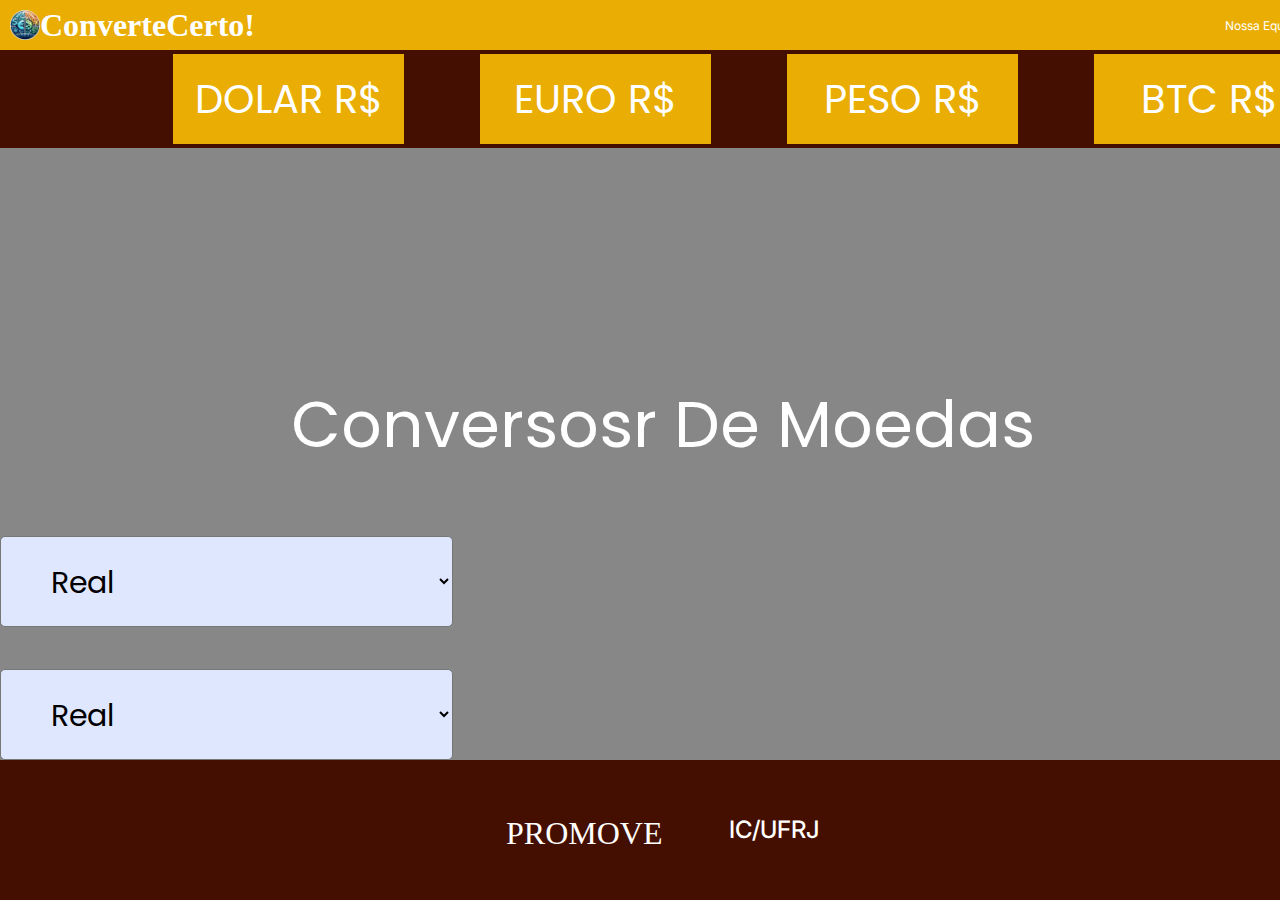
==== index.html @ a3199165 "Pagina principal bugada ainda" ====
<!DOCTYPE html>
<html lang="en">
<head>
    <meta charset="UTF-8">
    <meta name="viewport" content="width=device-width, initial-scale=1.0">
    <title>Página Principal</title>
    <link rel="stylesheet" href="css/index.css">
    <link href='https://fonts.googleapis.com/css?family=Inter' rel='stylesheet'>
    <link rel="shortcut icon" type="imagex/png" href="Imagens/logo-sem-fundo.png">
    <link href="https://fonts.cdnfonts.com/css/led-dot-matrix" rel="stylesheet">
    <link href='https://fonts.googleapis.com/css?family=Poppins' rel='stylesheet'>

</head>
<body>
    <header>
        <div class="logo">
            <img class="logoImagem" src="Imagens/logo-sem-fundo.png" alt="pote de mel com abelha" width="30" height="30"> 
            <h1 class="logoTitulo">ConverteCerto!</h1>
        </div>

        <a class="nossaEquipe" href="nossaEquipe.html">Nossa Equipe</a>
    </header>
    <div class="corpo">
        <div class="precos">
            <div class="Dolar">
                <h2>Dolar R$</h2>
            </div>
            <div class="Euro">
                <h2>Euro R$</h2>
            </div>
            <div class="Peso">
                <h2>Peso R$</h2>
            </div>
            <div class="BTC">
                <h2>BTC R$</h2>
            </div>
        </div>

        <div class="conversor">
            <div class="conversorTitulo">
                <h1 class="Titulo">Conversosr De Moedas</h1>
            </div>
            <div class="moedas">
                <select class="moedaLocal">
                    <option value="Real">Real</option>
                    <option value="Dolar">Dolar</option>
                    <option value="Peso">Peso</option>
                    <option value="BTC">BTC</option>
                </select>
                <select class="moedasConversao">
                    <option value="Real">Real</option>
                    <option value="Dolar">Dolar</option>
                    <option value="Peso">Peso</option>
                    <option value="BTC">BTC</option>
                </select>
            </div>
        </div>
    </div>


    <footer>
        <div class="oferecimento">
            <h2 class="promove">PROMOVE</h2>
            <h2 class="ic">IC/UFRJ</h2>
        </div>
    </footer>
</body>
</html>
---- css/index.css ----
html {
    box-sizing: border-box;
    
}

* {
    box-sizing: inherit;
    margin: 0;
    padding: 0;
    text-decoration: none;
}


body{
    display: grid;
    grid-template-rows: auto 1fr auto;
    min-height: 100vh;
    grid-template-areas:
    "header"
    "corpo"
    "footer";
    background-color: #878787;
}


/*------------------ HEADER --------------------------*/

header{
    display: flex;
    flex-direction: row;
    justify-content: space-between;
    align-items: center;
    background-color: #E9AD03;
    height: 50px;
    grid-area: header;
}

.logo{
    display: flex;
    flex-direction: row;
    justify-content: space-between;
    align-items: center;
    color: #ffffff;
    margin-left: 10px;
    width: 152px;
    height: 38px;
    
}

.nossaEquipe{
    color: #ffffff;
    text-decoration: none;
    font-family: "Inter";
    font-size: 12px;
    align-items: center;
    width: 100px;
    height: 15px;
}


/*------------ Corpo -----------------*/
.corpo{
    display: grid;
    grid-template-rows: 1fr auto;
    width: 100%;
    height: 100%;
    /*overflow-y: auto;*/
    background-color: #878787;
    grid-area: corpo;
}
/* --------- parte dos preços ---------*/
.precos{
    display: flex;
    flex-shrink: 0;
    flex-direction: row;
    width: 100%;   
    height: 98px;
    background-color:#440F01;
}
.Dolar{
    display: flex;
    flex-direction: column;
    justify-content: center;
    align-items: center;
    width: 231px;
    height: 90px;
    flex-shrink: 0;
    background-color: #E9AD03;
    margin-left: 173px;
    margin-top: 4px;
    margin-bottom: 4px;

}
.Euro{
    display: flex;
    flex-direction: column;
    justify-content: center;
    align-items: center;
    width: 231px;
    height: 90px;
    flex-shrink: 0;
    background-color: #E9AD03;
    margin-left: 76px;
    margin-top: 4px;
    margin-bottom: 4px;

}

.Peso{
    display: flex;
    flex-direction: column;
    justify-content: center;
    align-items: center;
    width: 231px;
    height: 90px;
    flex-shrink: 0;
    background-color: #E9AD03;
    margin-left: 76px;
    margin-top: 4px;
    margin-bottom: 4px;

}

.BTC{
    display: flex;
    flex-direction: column;
    justify-content: center;
    align-items: center;
    width: 231px;
    height: 90px;
    flex-shrink: 0;
    background-color: #E9AD03;
    margin-left: 76px;
    margin-top: 4px;
    margin-bottom: 4px;

}

h2{
    color: #FFF;
    text-align: center;
    font-family: Poppins;
    font-size: 40px;
    font-style: normal;
    font-weight: 400;
    line-height: normal;
    text-transform: uppercase;
}
/*---------- Parte do conversor ----------*/
.conversor{
    display: grid;
    grid-template-rows: 1fr 1fr;

}
.conversorTitulo{
    display: flex;
    text-align: center;
    justify-content: center;
    align-items: center;
}
.Titulo{
    color: #FFF;
    font-family: Poppins;
    font-size: 64px;
    font-style: normal;
    font-weight: 400;
    line-height: normal;
    text-transform: capitalize;
}
.moedas{
    position: relative;
    font-family: Poppins;
    display: grid;
    grid-template-rows: 1fr 1fr;
    width: 453px;
    gap:42px;
}
select{
    background: #dfe7ff;
    color:#000000;
    display: inline-flex;
    height: 91px;
    padding: 23px 19px 22px 46px;
    justify-content: flex-end;
    align-items: center;
    gap: 19px;
    flex-shrink: 0;
    font-family: Poppins;
    font-size: 30px;
    font-style: normal;
    font-weight: 400;
    line-height: normal;
    text-transform: capitalize;
    border-radius: 5px;
    
}

select.select-arrow-active {
    content: '\25BC'; /* Código Unicode para a seta para baixo */
    font-size: 16px; /* Tamanho da fonte da seta */
    color: #333; /* Cor da seta */
    position: absolute;
    top: 50%;
    right: 10px;
    transform: translateY(-50%);
    pointer-events: none; /* Garante que a seta não seja clicável */
}

option{
    width: 324px;
    height: 37px;
    color: #000;
    font-family: Poppins;
    font-size: 30px;
    font-style: normal;
    font-weight: 400;
    line-height: normal;
    text-transform: capitalize;
}

/*------------- Footer ----------------*/

footer{
    width: 100%;
    height: 140px;
    display: flex;
    flex-direction: row;
    justify-content: center;
    align-items: center;
    background: #440F01;
   
    grid-area: footer;
}

.oferecimento{
    display: flex;
    flex-direction: row;
    width: 313px;
    height: 30px;
    justify-content: space-between;
}

.promove{
    color: #ffffff;
    text-align: center;
    font-family: LED Dot-Matrix;
    font-size: 32px;
    font-style: normal;
    font-weight: 400;
    line-height: normal;
    text-transform: capitalize;
    
}
.ic{
    color: #ffffff;
    font-family: Inter;
    font-size: 24px;
    font-style: normal;
    font-weight: 500;
    line-height: normal;
    text-transform: uppercase;
}



/*-------------- Celular --------------*/

@media only screen and (max-width: 768px){

    /*----- Header ----*/

    .logoTitulo{
        font-size: larger;
    }
}
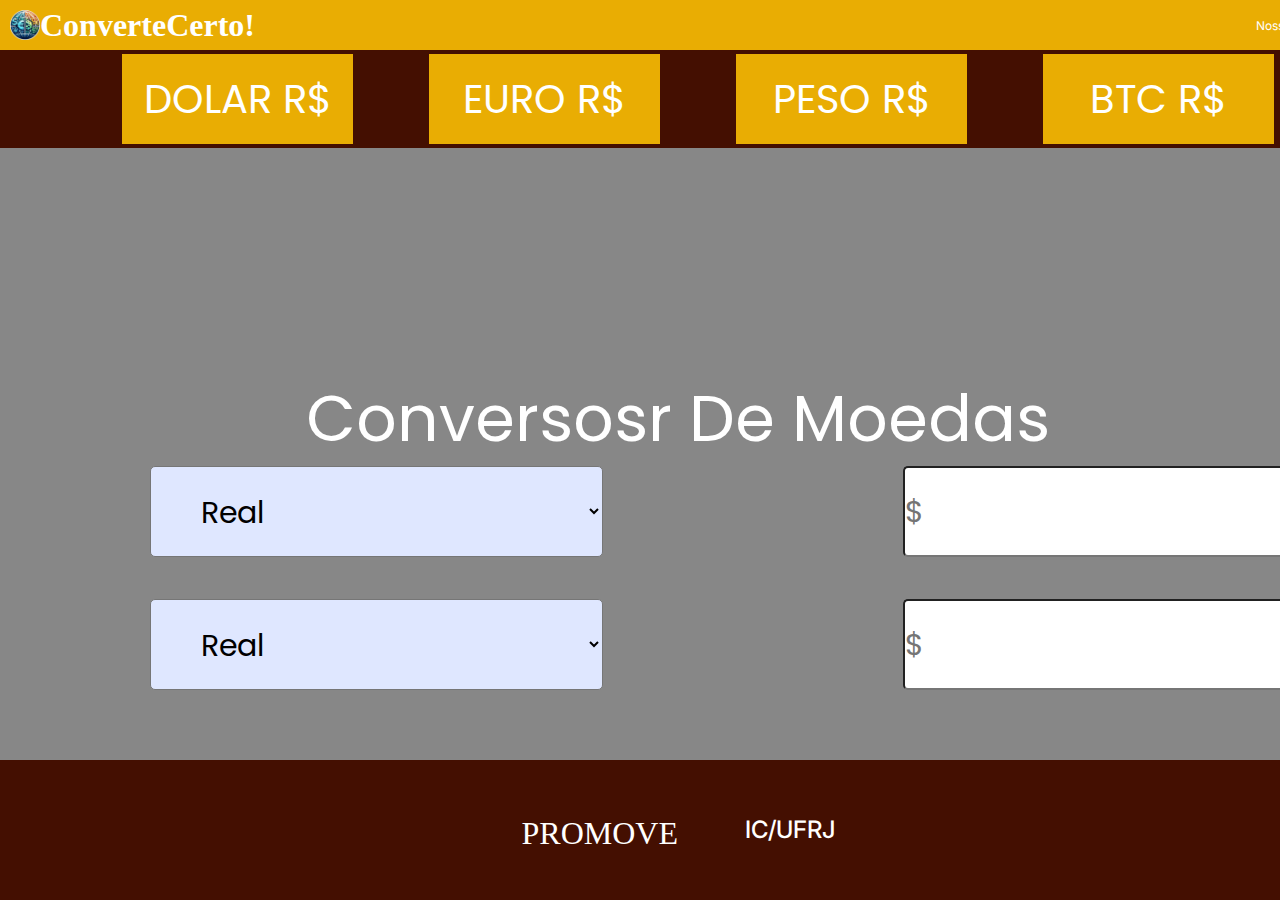
==== commit ae2d9b02: "adicionei input" ====
--- a/index.html
+++ b/index.html
@@ -54,6 +54,10 @@
                     <option value="BTC">BTC</option>
                 </select>
             </div>
+            <div class="inputs">
+                <input type="text" placeholder="$">
+                <input type="text" placeholder="$">
+            </div>
         </div>
     </div>
 
--- a/css/index.css
+++ b/css/index.css
@@ -71,6 +71,9 @@
 /* --------- parte dos preços ---------*/
 .precos{
     display: flex;
+    flex-direction: column;
+    justify-content: center;
+    align-items: center;
     flex-shrink: 0;
     flex-direction: row;
     width: 100%;   
@@ -86,7 +89,7 @@
     height: 90px;
     flex-shrink: 0;
     background-color: #E9AD03;
-    margin-left: 173px;
+    margin-left: 40px;
     margin-top: 4px;
     margin-bottom: 4px;
 
@@ -149,11 +152,13 @@
 /*---------- Parte do conversor ----------*/
 .conversor{
     display: grid;
-    grid-template-rows: 1fr 1fr;
+    grid-template-rows: auto 1fr;
+    grid-template-columns: 1fr 1fr 1fr;
 
 }
 .conversorTitulo{
     display: flex;
+    grid-column: 1 / -1;
     text-align: center;
     justify-content: center;
     align-items: center;
@@ -174,6 +179,8 @@
     grid-template-rows: 1fr 1fr;
     width: 453px;
     gap:42px;
+    margin-left: 150px;
+    margin-bottom: 70px;
 }
 select{
     background: #dfe7ff;
@@ -218,6 +225,27 @@
     text-transform: capitalize;
 }
 
+.inputs{
+    /*position: relative;*/
+    font-family: Poppins;
+    display: grid;
+    grid-template-rows: 1fr 1fr;
+    width: 453px;
+    gap:42px;
+    margin-left: 300px;
+    margin-bottom: 70px;
+}
+input{
+    color: #000;
+    font-family: Poppins;
+    font-size: 30px;
+    font-style: normal;
+    font-weight: 400;
+    line-height: normal;
+    text-transform: capitalize;
+    border-radius: 5px;
+}
+
 /*------------- Footer ----------------*/
 
 footer{
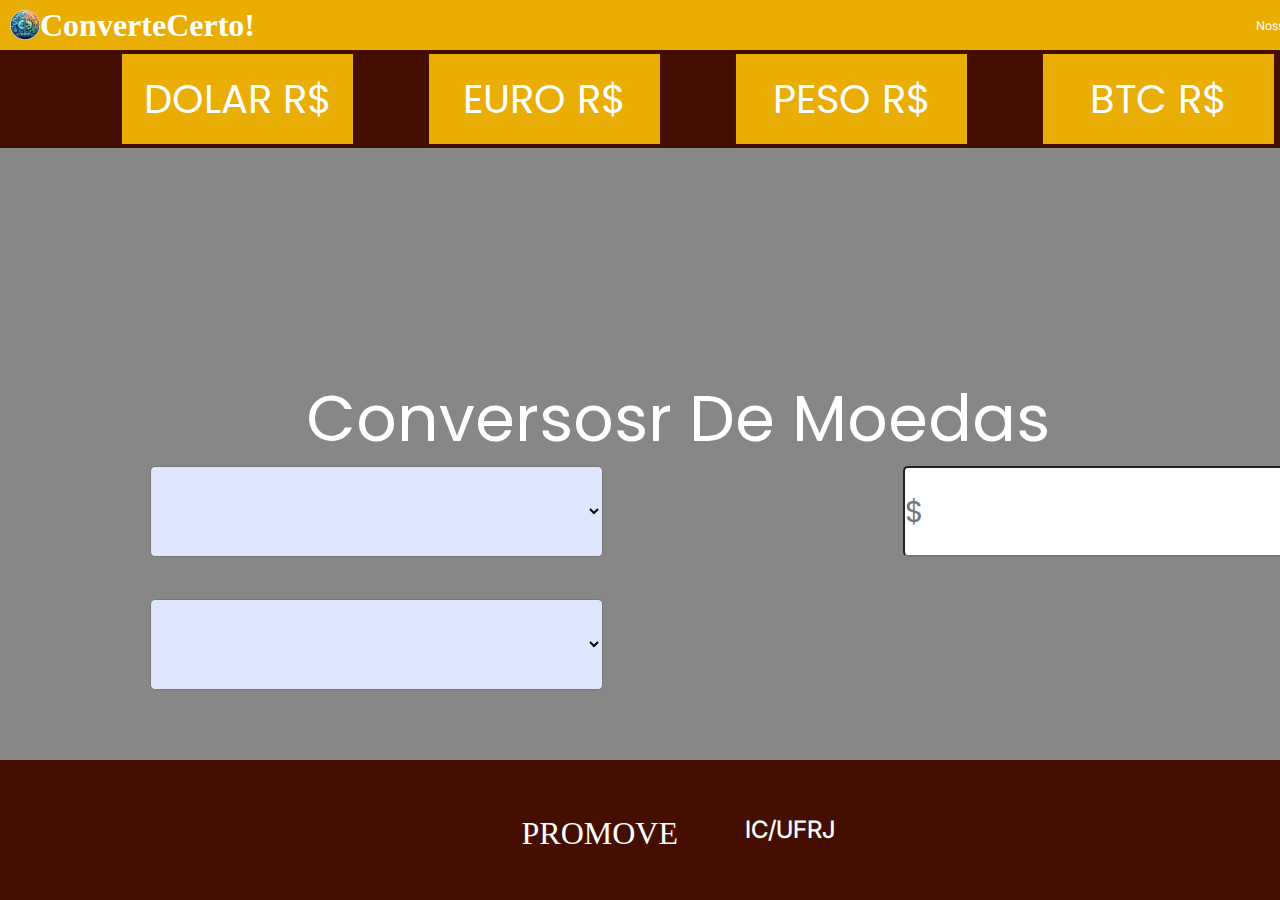
==== commit 02a09700: "javascript funcionando" ====
--- a/index.html
+++ b/index.html
@@ -1,72 +1,67 @@
-<!DOCTYPE html>
-<html lang="en">
-<head>
-    <meta charset="UTF-8">
-    <meta name="viewport" content="width=device-width, initial-scale=1.0">
-    <title>Página Principal</title>
-    <link rel="stylesheet" href="css/index.css">
-    <link href='https://fonts.googleapis.com/css?family=Inter' rel='stylesheet'>
-    <link rel="shortcut icon" type="imagex/png" href="Imagens/logo-sem-fundo.png">
-    <link href="https://fonts.cdnfonts.com/css/led-dot-matrix" rel="stylesheet">
-    <link href='https://fonts.googleapis.com/css?family=Poppins' rel='stylesheet'>
-
-</head>
-<body>
-    <header>
-        <div class="logo">
-            <img class="logoImagem" src="Imagens/logo-sem-fundo.png" alt="pote de mel com abelha" width="30" height="30"> 
-            <h1 class="logoTitulo">ConverteCerto!</h1>
-        </div>
-
-        <a class="nossaEquipe" href="nossaEquipe.html">Nossa Equipe</a>
-    </header>
-    <div class="corpo">
-        <div class="precos">
-            <div class="Dolar">
-                <h2>Dolar R$</h2>
-            </div>
-            <div class="Euro">
-                <h2>Euro R$</h2>
-            </div>
-            <div class="Peso">
-                <h2>Peso R$</h2>
-            </div>
-            <div class="BTC">
-                <h2>BTC R$</h2>
-            </div>
-        </div>
-
-        <div class="conversor">
-            <div class="conversorTitulo">
-                <h1 class="Titulo">Conversosr De Moedas</h1>
-            </div>
-            <div class="moedas">
-                <select class="moedaLocal">
-                    <option value="Real">Real</option>
-                    <option value="Dolar">Dolar</option>
-                    <option value="Peso">Peso</option>
-                    <option value="BTC">BTC</option>
-                </select>
-                <select class="moedasConversao">
-                    <option value="Real">Real</option>
-                    <option value="Dolar">Dolar</option>
-                    <option value="Peso">Peso</option>
-                    <option value="BTC">BTC</option>
-                </select>
-            </div>
-            <div class="inputs">
-                <input type="text" placeholder="$">
-                <input type="text" placeholder="$">
-            </div>
-        </div>
-    </div>
-
-
-    <footer>
-        <div class="oferecimento">
-            <h2 class="promove">PROMOVE</h2>
-            <h2 class="ic">IC/UFRJ</h2>
-        </div>
-    </footer>
-</body>
+<!DOCTYPE html>
+<html lang="en">
+<head>
+    <meta charset="UTF-8">
+    <meta name="viewport" content="width=device-width, initial-scale=1.0">
+    <title>Página Principal</title>
+    <link rel="stylesheet" href="css/index.css">
+    <link href='https://fonts.googleapis.com/css?family=Inter' rel='stylesheet'>
+    <link rel="shortcut icon" type="imagex/png" href="Imagens/logo-sem-fundo.png">
+    <link href="https://fonts.cdnfonts.com/css/led-dot-matrix" rel="stylesheet">
+    <link href='https://fonts.googleapis.com/css?family=Poppins' rel='stylesheet'>
+    <script src="script.js"></script>
+    
+</head>
+<body>
+    <header>
+        <div class="logo">
+            <img class="logoImagem" src="Imagens/logo-sem-fundo.png" alt="pote de mel com abelha" width="30" height="30"> 
+            <h1 class="logoTitulo">ConverteCerto!</h1>
+        </div>
+
+        <a class="nossaEquipe" href="nossaEquipe.html">Nossa Equipe</a>
+    </header>
+    <div class="corpo">
+        <div class="precos">
+            <div class="Dolar">
+                <h2>Dolar R$</h2>
+            </div>
+            <div class="Euro">
+                <h2>Euro R$</h2>
+            </div>
+            <div class="Peso">
+                <h2>Peso R$</h2>
+            </div>
+            <div class="BTC">
+                <h2>BTC R$</h2>
+            </div>
+        </div>
+
+        <div class="conversor">
+            <div class="conversorTitulo">
+                <h1 class="Titulo">Conversosr De Moedas</h1>
+            </div>
+            <div class="moedas">
+                <select class="moedaLocal" id="moedaLocal" onchange="loop()">
+
+                </select>
+                <select class="moedasConversao" id="moedasConversao" onchange="loop()">
+
+                </select>
+            </div>
+            <div class="inputs">
+                <input class="caixaValor" type="text" id="inputValor" placeholder="$" oninput="loop()">
+                <p class="caixaValor" id="valorConvertido"></p>
+            </div>
+        </div>
+    </div>
+
+
+    <footer>
+        <div class="oferecimento">
+            <h2 class="promove">PROMOVE</h2>
+            <h2 class="ic">IC/UFRJ</h2>
+        </div>
+    </footer>
+</body>
 </html>--- a/css/index.css
+++ b/css/index.css
@@ -296,8 +296,13 @@
 @media only screen and (max-width: 768px){
 
     /*----- Header ----*/
-
+    header{
+        width: 768px;
+    }
     .logoTitulo{
         font-size: larger;
     }
+    
+    .corpo{display: none;}
+    footer{display: none;}
 }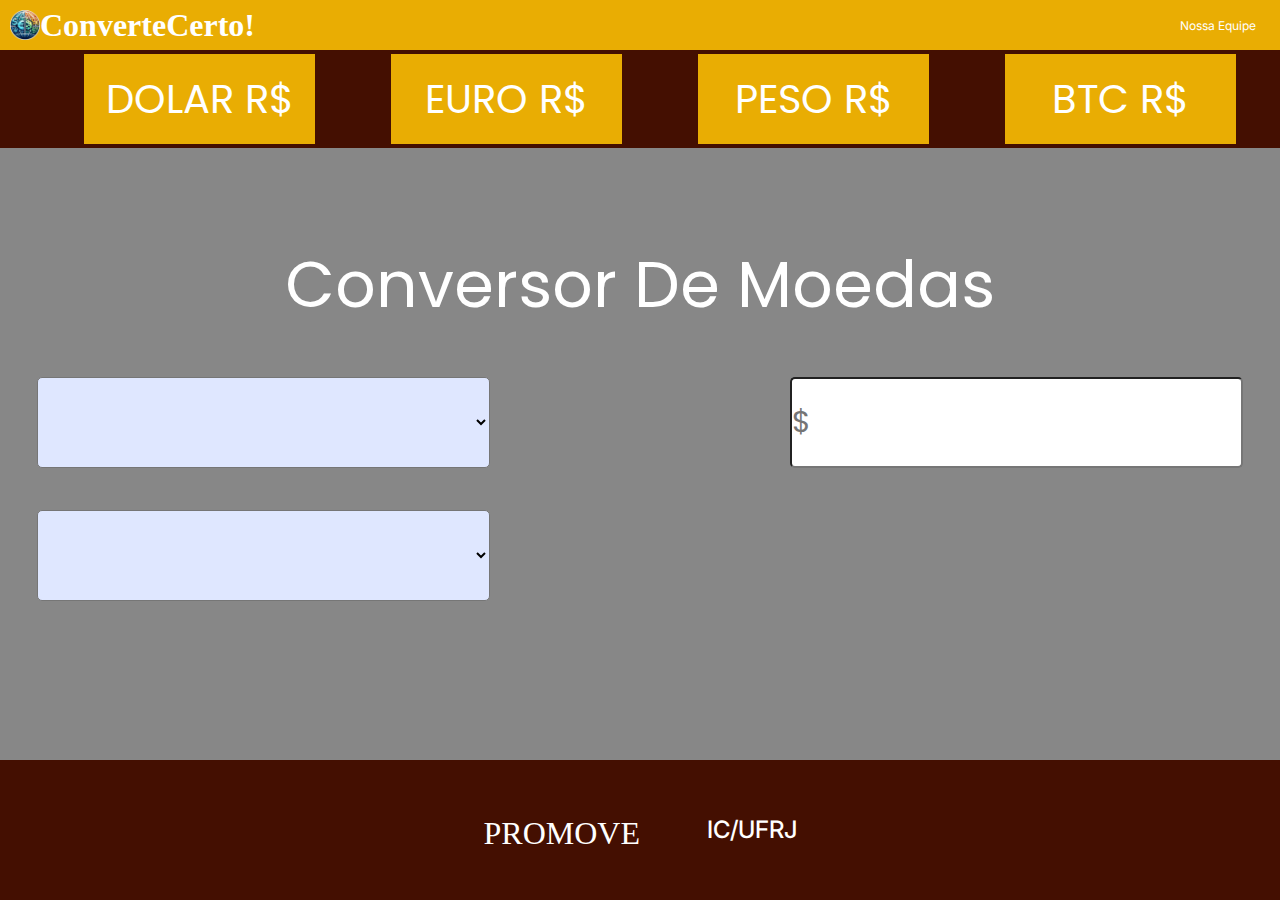
==== commit 1d46d986: "centralizando corpo da pagina" ====
--- a/index.html
+++ b/index.html
@@ -39,19 +39,23 @@
 
         <div class="conversor">
             <div class="conversorTitulo">
-                <h1 class="Titulo">Conversosr De Moedas</h1>
+                <h1 class="Titulo">Conversor De Moedas</h1>
             </div>
+            <div class="conversorCalc">
             <div class="moedas">
+                <div class="moedasSeletores">
                 <select class="moedaLocal" id="moedaLocal" onchange="loop()">
 
                 </select>
                 <select class="moedasConversao" id="moedasConversao" onchange="loop()">
 
                 </select>
+                </div>
             </div>
             <div class="inputs">
                 <input class="caixaValor" type="text" id="inputValor" placeholder="$" oninput="loop()">
                 <p class="caixaValor" id="valorConvertido"></p>
+            </div>
             </div>
         </div>
     </div>
--- a/css/index.css
+++ b/css/index.css
@@ -61,7 +61,9 @@
 /*------------ Corpo -----------------*/
 .corpo{
     display: grid;
-    grid-template-rows: 1fr auto;
+    /*grid-template-rows: 1fr auto;*/
+    grid-template-columns: 1fr;
+    grid-template-rows: 2fr 8fr;
     width: 100%;
     height: 100%;
     /*overflow-y: auto;*/
@@ -152,8 +154,8 @@
 /*---------- Parte do conversor ----------*/
 .conversor{
     display: grid;
-    grid-template-rows: auto 1fr;
-    grid-template-columns: 1fr 1fr 1fr;
+    /*grid-template-rows: auto 1fr;
+    grid-template-columns: 1fr 1fr 1fr;*/
 
 }
 .conversorTitulo{
@@ -163,6 +165,15 @@
     justify-content: center;
     align-items: center;
 }
+.conversorCalc{
+    /*display: grid;
+    grid-template-columns: repeat(2, 1fr);
+    grid-template-rows: 2fr;
+    width: 100%;*/
+    display: flex;
+    justify-content: center;
+
+}
 .Titulo{
     color: #FFF;
     font-family: Poppins;
@@ -175,12 +186,20 @@
 .moedas{
     position: relative;
     font-family: Poppins;
-    display: grid;
-    grid-template-rows: 1fr 1fr;
+    display: flex;
+    flex-direction: column;
+    /*grid-template-rows: 1fr 1fr;*/
     width: 453px;
-    gap:42px;
+    /*gap:42px;
     margin-left: 150px;
-    margin-bottom: 70px;
+    margin-bottom: 70px;*/
+}
+
+.moedasSeletores{
+    display: flex;
+    flex-direction: column;
+    justify-content: center;
+    gap: 42px;
 }
 select{
     background: #dfe7ff;
@@ -228,9 +247,12 @@
 .inputs{
     /*position: relative;*/
     font-family: Poppins;
-    display: grid;
-    grid-template-rows: 1fr 1fr;
+    /*display: grid;
+    grid-template-rows: 1fr 1fr;*/
+    display: flex;
+    flex-direction: column;
     width: 453px;
+    
     gap:42px;
     margin-left: 300px;
     margin-bottom: 70px;
@@ -244,6 +266,12 @@
     line-height: normal;
     text-transform: capitalize;
     border-radius: 5px;
+    height: 91px;
+}
+
+.caixaValor{
+    width: 453px;
+    height: 91px;
 }
 
 /*------------- Footer ----------------*/
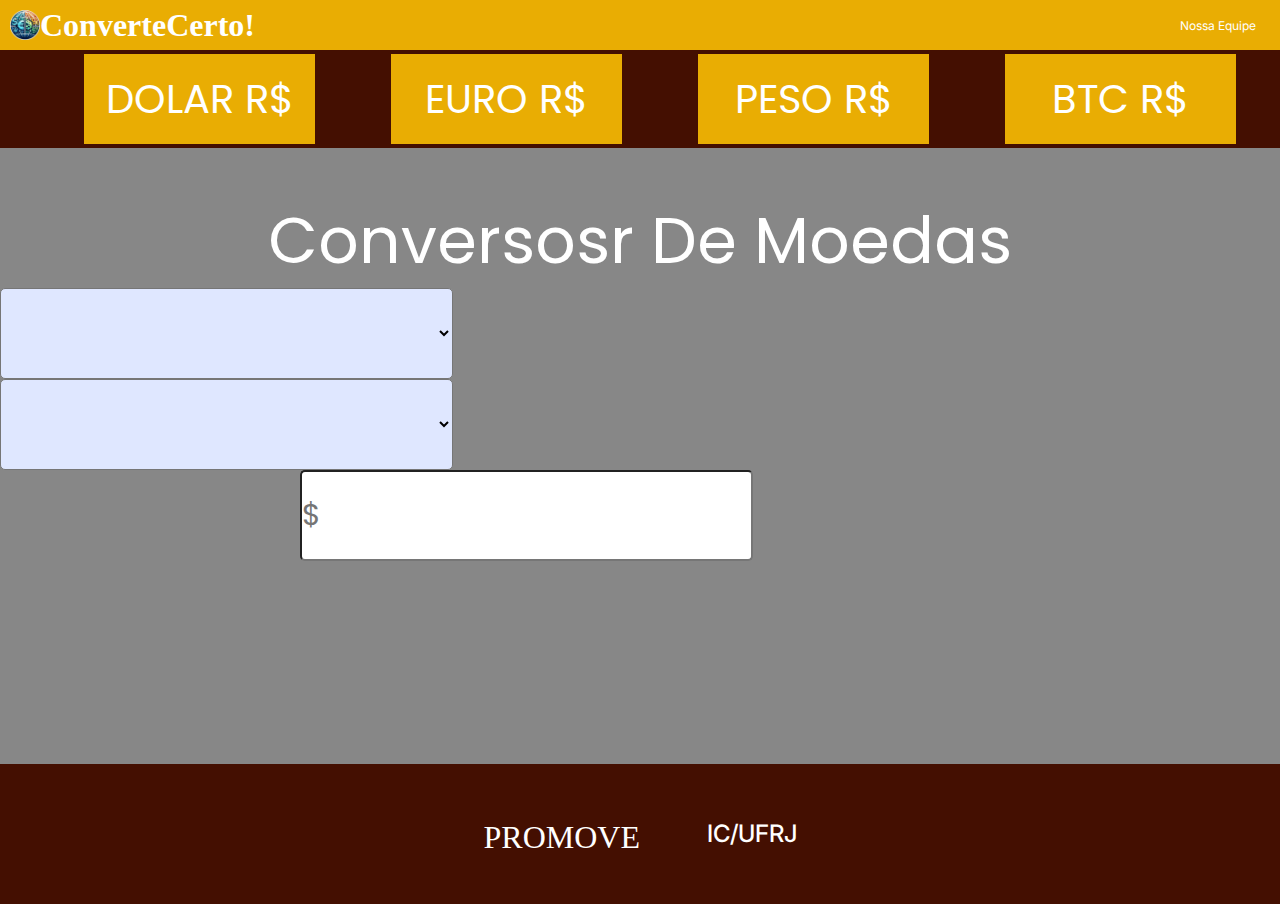
==== commit a7666a86: "header atualizando em 30s" ====
--- a/index.html
+++ b/index.html
@@ -24,38 +24,34 @@
     <div class="corpo">
         <div class="precos">
             <div class="Dolar">
-                <h2>Dolar R$</h2>
+                <h2 id="Dolar"> Dolar R$</h2>
             </div>
             <div class="Euro">
-                <h2>Euro R$</h2>
+                <h2 id="Euro"> Euro R$</h2>
             </div>
             <div class="Peso">
-                <h2>Peso R$</h2>
+                <h2 id="Peso"> Peso R$</h2>
             </div>
             <div class="BTC">
-                <h2>BTC R$</h2>
+                <h2 id="BTC"> BTC R$</h2>
             </div>
         </div>
 
         <div class="conversor">
             <div class="conversorTitulo">
-                <h1 class="Titulo">Conversor De Moedas</h1>
+                <h1 class="Titulo">Conversosr De Moedas</h1>
             </div>
-            <div class="conversorCalc">
             <div class="moedas">
-                <div class="moedasSeletores">
                 <select class="moedaLocal" id="moedaLocal" onchange="loop()">
 
                 </select>
                 <select class="moedasConversao" id="moedasConversao" onchange="loop()">
 
                 </select>
-                </div>
             </div>
             <div class="inputs">
                 <input class="caixaValor" type="text" id="inputValor" placeholder="$" oninput="loop()">
                 <p class="caixaValor" id="valorConvertido"></p>
-            </div>
             </div>
         </div>
     </div>
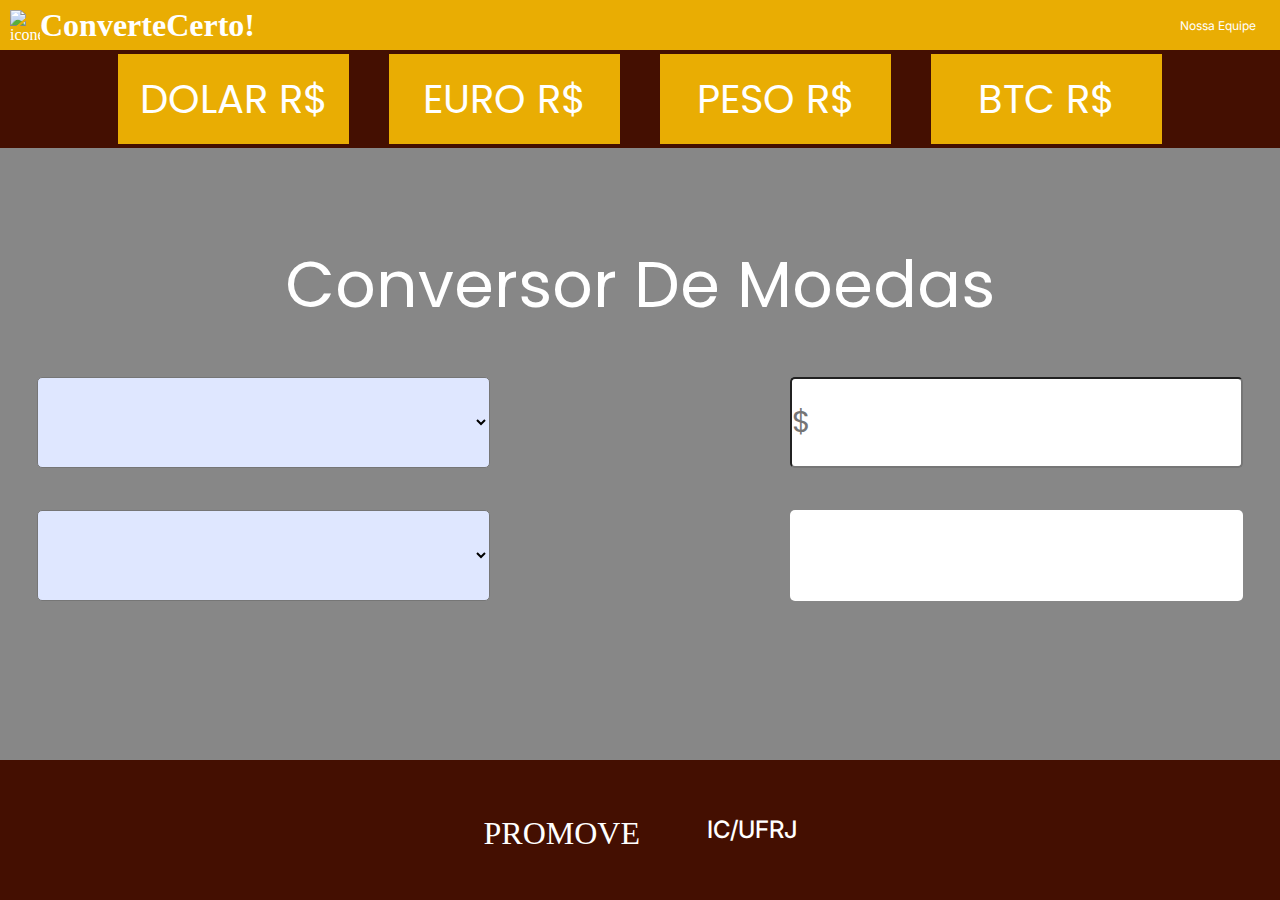
==== commit 6fcdf07b: "commit final" ====
--- a/index.html
+++ b/index.html
@@ -9,13 +9,13 @@
     <link rel="shortcut icon" type="imagex/png" href="Imagens/logo-sem-fundo.png">
     <link href="https://fonts.cdnfonts.com/css/led-dot-matrix" rel="stylesheet">
     <link href='https://fonts.googleapis.com/css?family=Poppins' rel='stylesheet'>
-    <script src="script.js"></script>
+    <script src="js/script.js"></script>
     
 </head>
 <body>
     <header>
         <div class="logo">
-            <img class="logoImagem" src="Imagens/logo-sem-fundo.png" alt="pote de mel com abelha" width="30" height="30"> 
+            <img class="logoImagem" src="imagens/logo-sem-fundo.png" alt="icone" width="30" height="30"> 
             <h1 class="logoTitulo">ConverteCerto!</h1>
         </div>
 
@@ -23,35 +23,45 @@
     </header>
     <div class="corpo">
         <div class="precos">
+            <div class="precosItens">
             <div class="Dolar">
                 <h2 id="Dolar"> Dolar R$</h2>
+                <h2 class="celular" id="Dolar2"> US R$</h2>
             </div>
             <div class="Euro">
                 <h2 id="Euro"> Euro R$</h2>
+                <h2 class="celular" id="Euro2"> EUR R$</h2>
             </div>
             <div class="Peso">
                 <h2 id="Peso"> Peso R$</h2>
+                <h2 class="celular" id="Peso2"> ARS R$</h2>
             </div>
             <div class="BTC">
                 <h2 id="BTC"> BTC R$</h2>
+                <h2 class="celular" id="BTC2"> BTC R$</h2>
+            </div>
             </div>
         </div>
 
         <div class="conversor">
             <div class="conversorTitulo">
-                <h1 class="Titulo">Conversosr De Moedas</h1>
+                <h1 class="Titulo">Conversor De Moedas</h1>
             </div>
+            <div class="conversorCalc">
             <div class="moedas">
+                <div class="moedasSeletores">
                 <select class="moedaLocal" id="moedaLocal" onchange="loop()">
 
                 </select>
                 <select class="moedasConversao" id="moedasConversao" onchange="loop()">
 
                 </select>
+                </div>
             </div>
             <div class="inputs">
                 <input class="caixaValor" type="text" id="inputValor" placeholder="$" oninput="loop()">
                 <p class="caixaValor" id="valorConvertido"></p>
+            </div>
             </div>
         </div>
     </div>
@@ -59,8 +69,8 @@
 
     <footer>
         <div class="oferecimento">
-            <h2 class="promove">PROMOVE</h2>
-            <h2 class="ic">IC/UFRJ</h2>
+            <p class="promove">PROMOVE</p>
+            <p class="ic">IC/UFRJ</p>
         </div>
     </footer>
 </body>
--- a/css/index.css
+++ b/css/index.css
@@ -82,6 +82,14 @@
     height: 98px;
     background-color:#440F01;
 }
+
+.precosItens{
+    display: flex;
+    flex-direction: row;
+    justify-content: space-between;
+    gap: 40px
+    
+}
 .Dolar{
     display: flex;
     flex-direction: column;
@@ -91,7 +99,7 @@
     height: 90px;
     flex-shrink: 0;
     background-color: #E9AD03;
-    margin-left: 40px;
+    /*margin-left: 40px;*/
     margin-top: 4px;
     margin-bottom: 4px;
 
@@ -105,7 +113,7 @@
     height: 90px;
     flex-shrink: 0;
     background-color: #E9AD03;
-    margin-left: 76px;
+    /*margin-left: 76px;*/
     margin-top: 4px;
     margin-bottom: 4px;
 
@@ -120,7 +128,7 @@
     height: 90px;
     flex-shrink: 0;
     background-color: #E9AD03;
-    margin-left: 76px;
+    /*margin-left: 76px;*/
     margin-top: 4px;
     margin-bottom: 4px;
 
@@ -135,7 +143,7 @@
     height: 90px;
     flex-shrink: 0;
     background-color: #E9AD03;
-    margin-left: 76px;
+    /*margin-left: 76px;*/
     margin-top: 4px;
     margin-bottom: 4px;
 
@@ -151,6 +159,10 @@
     line-height: normal;
     text-transform: uppercase;
 }
+.celular{
+    display: none;
+}
+
 /*---------- Parte do conversor ----------*/
 .conversor{
     display: grid;
@@ -272,7 +284,24 @@
 .caixaValor{
     width: 453px;
     height: 91px;
-}
+    color: #000;
+    font-family: Poppins;
+    font-size: 30px;
+    font-style: normal;
+    font-weight: 400;
+    line-height: normal;
+    text-transform: capitalize;
+    border-radius: 5px;
+    height: 91px;
+    background-color: white;
+    display: flex;
+    justify-content: left;
+    align-items: center;
+}
+
+
+
+
 
 /*------------- Footer ----------------*/
 
@@ -324,13 +353,50 @@
 @media only screen and (max-width: 768px){
 
     /*----- Header ----*/
-    header{
-        width: 768px;
-    }
-    .logoTitulo{
-        font-size: larger;
-    }
-    
-    .corpo{display: none;}
-    footer{display: none;}
+    .corpo {
+        grid-template-rows: auto;
+        
+      }
+    
+      
+    .precos {
+        flex-direction: row; 
+        /*height: auto; */
+        margin-left: 0; 
+    }
+    .Dolar, .Euro, .BTC, .Peso{
+        width: auto;
+        height: 50px;
+        margin-left: auto;
+        margin-top: auto;
+        margin-bottom: auto;
+    }
+    h2{
+        display: none;
+    }
+
+    .celular{
+        display: flex;
+        flex-direction: row;
+        font-size: small;
+        font-style: normal;
+        font-weight: auto;
+        line-height: normal;
+        text-transform: uppercase;
+    }
+      /* Ajustes específicos para o conversor */
+    .conversorCalc {
+        flex-direction: column; /* Mude para uma coluna em telas menores */
+        gap:20px;
+    }
+    
+      /* Ajustes específicos para os seletores de moeda */
+    .moedasSeletores {
+        margin-left: 0; /* Remove a margem esquerda ou ajusta conforme necessário */
+    }
+    
+      /* Ajustes específicos para os inputs */
+    .inputs {
+        margin-left: 0; /* Remove a margem esquerda ou ajusta conforme necessário */
+    }
 }